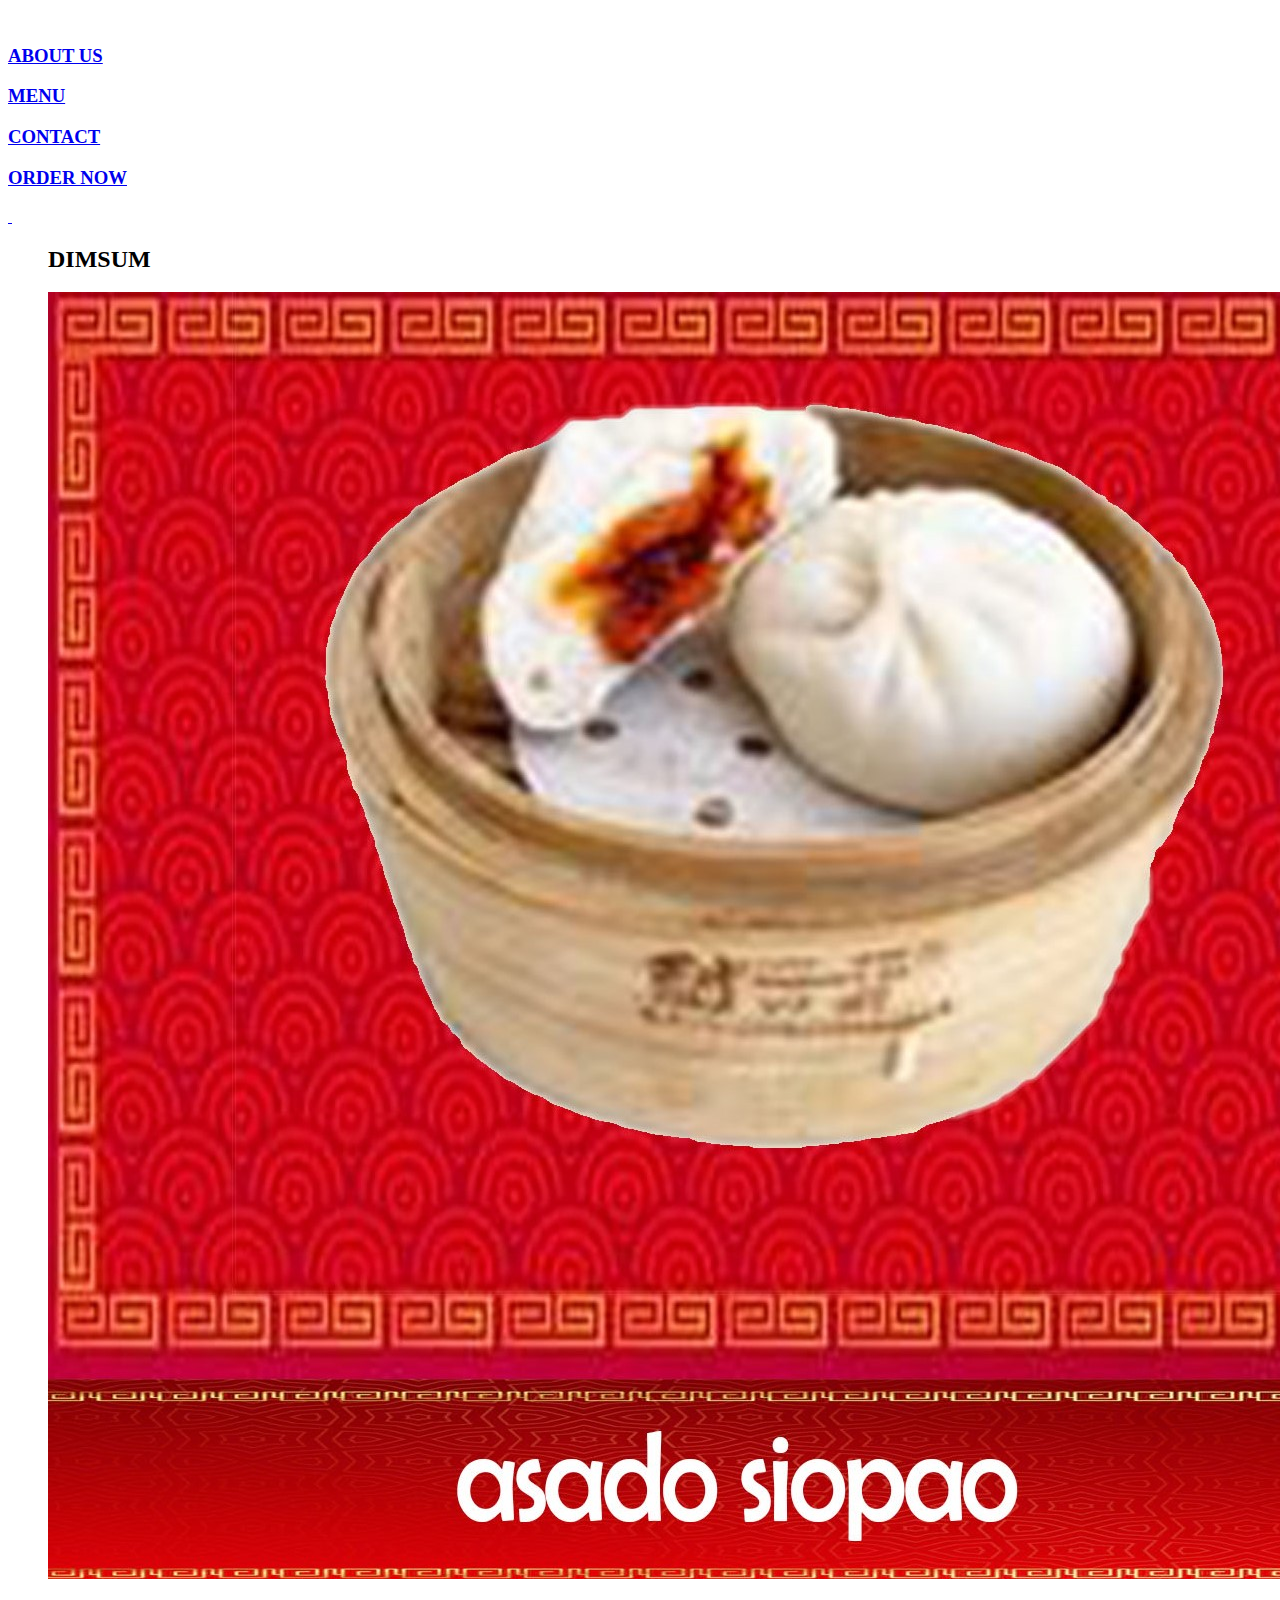
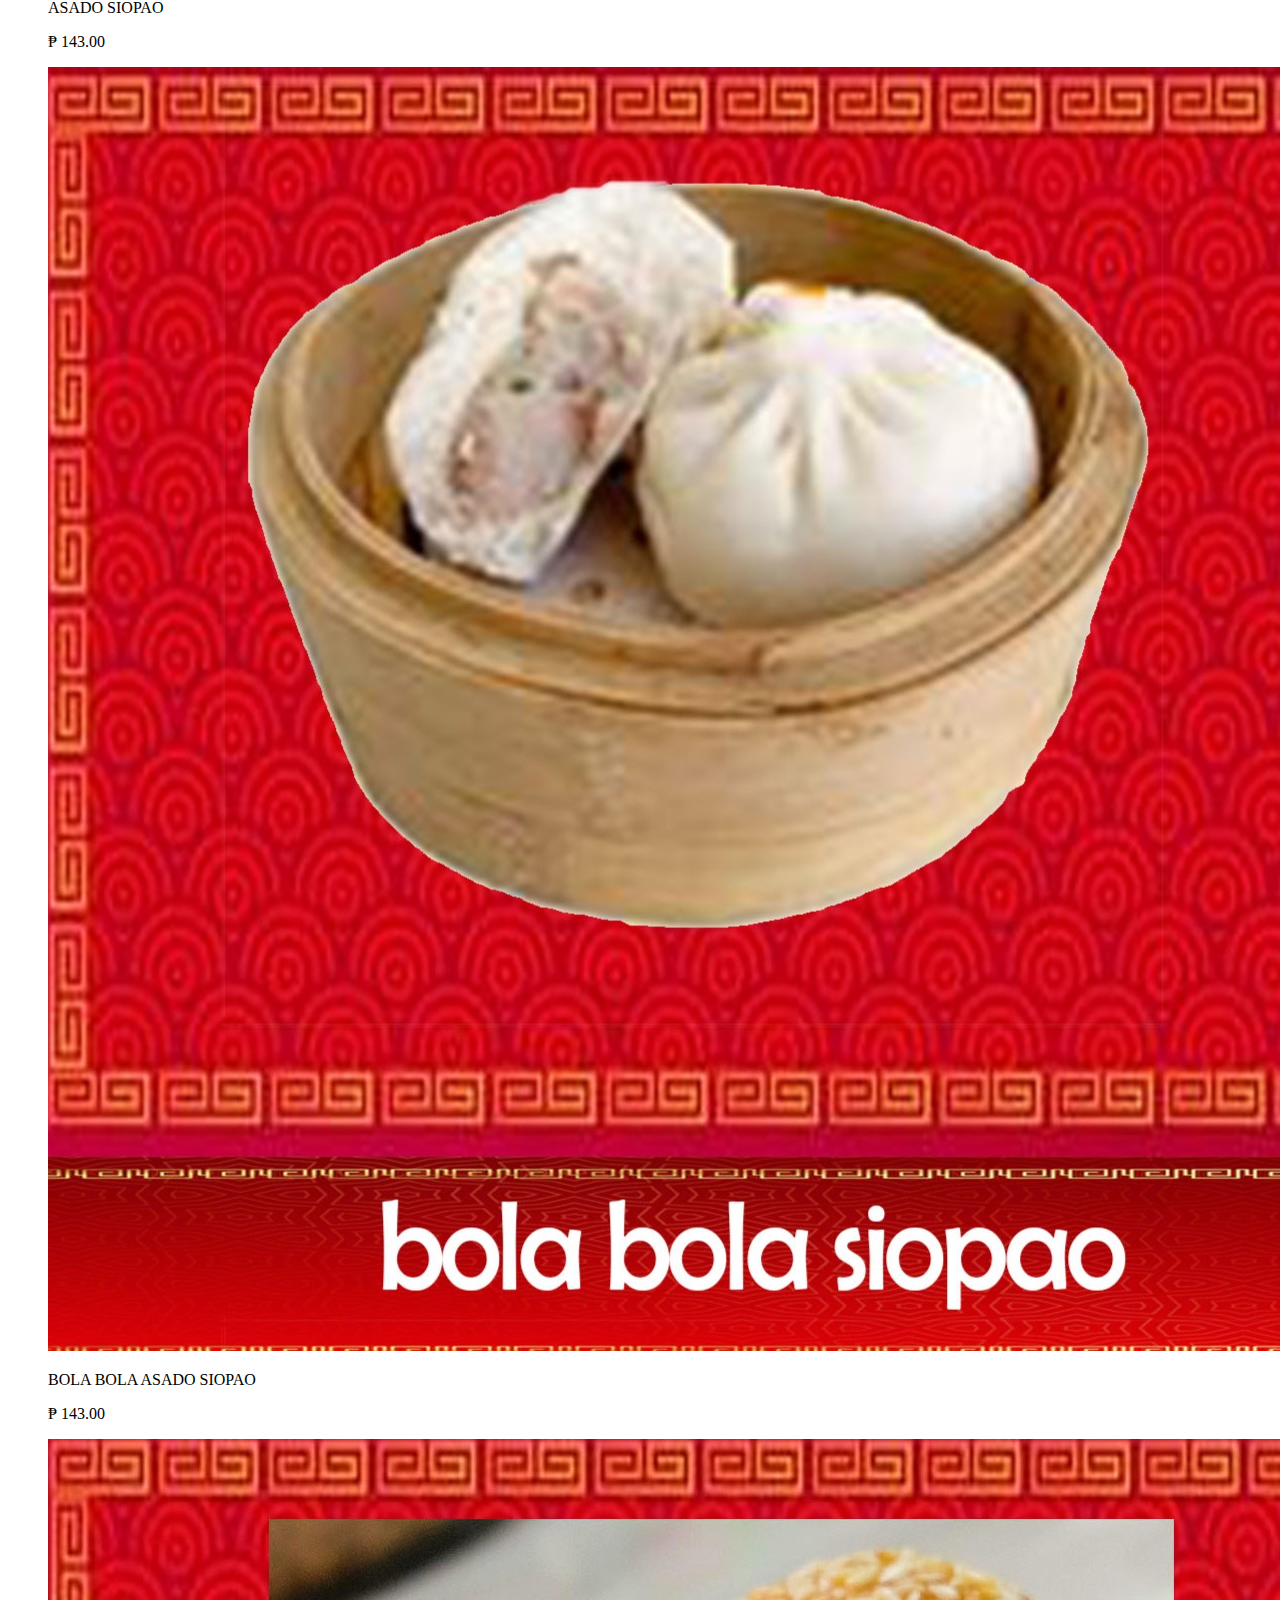
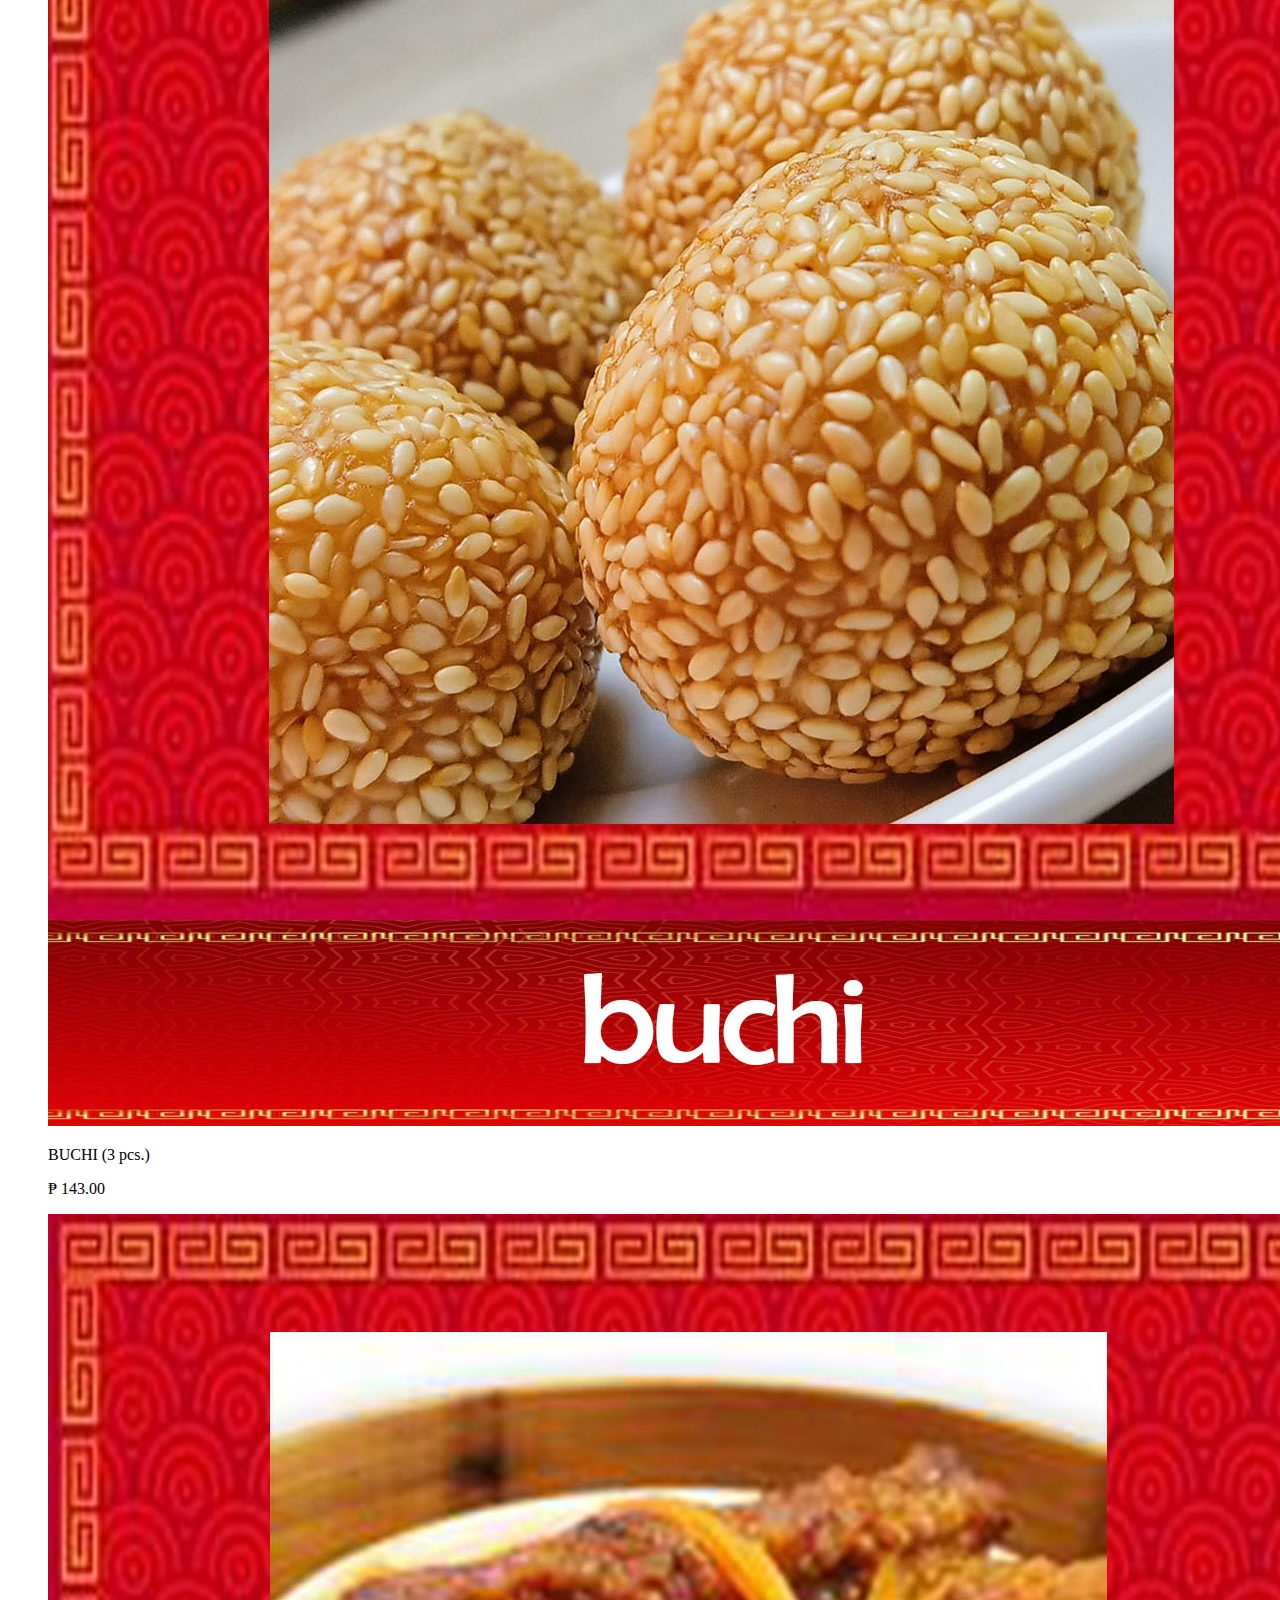
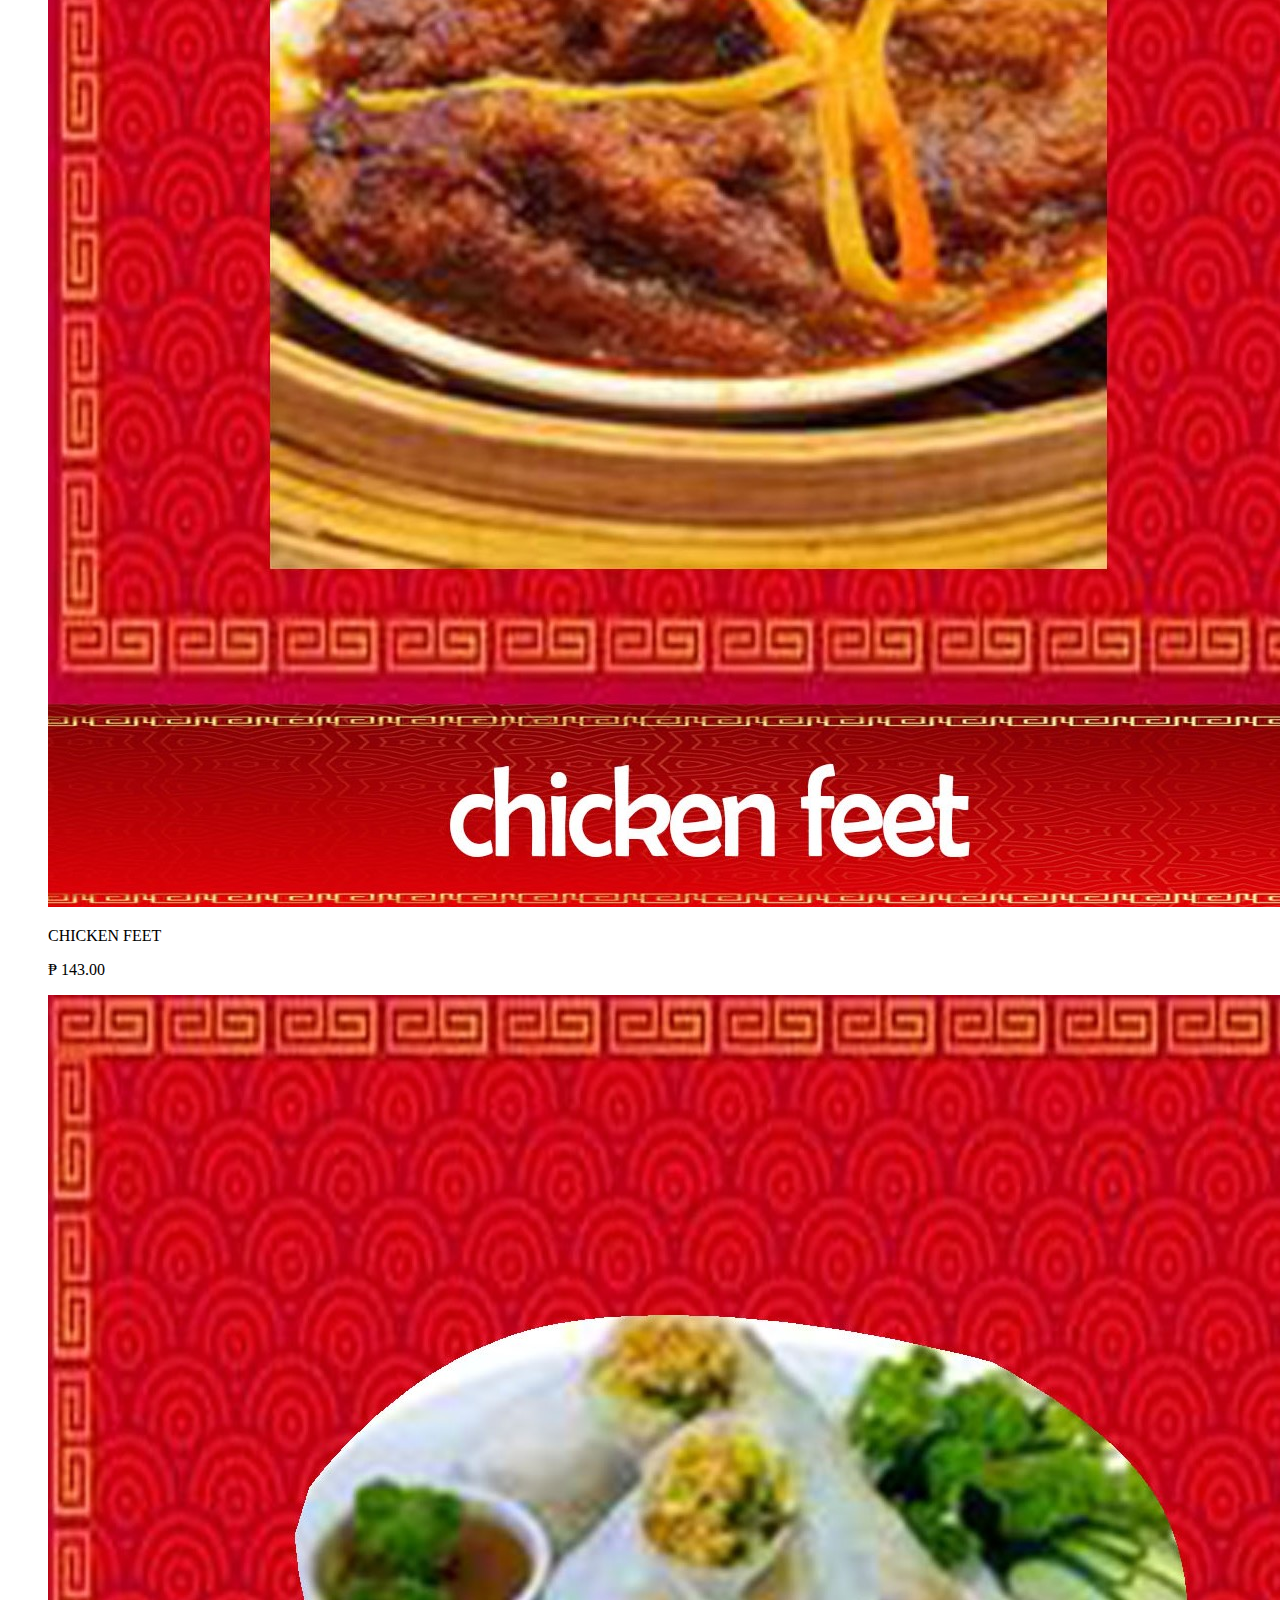
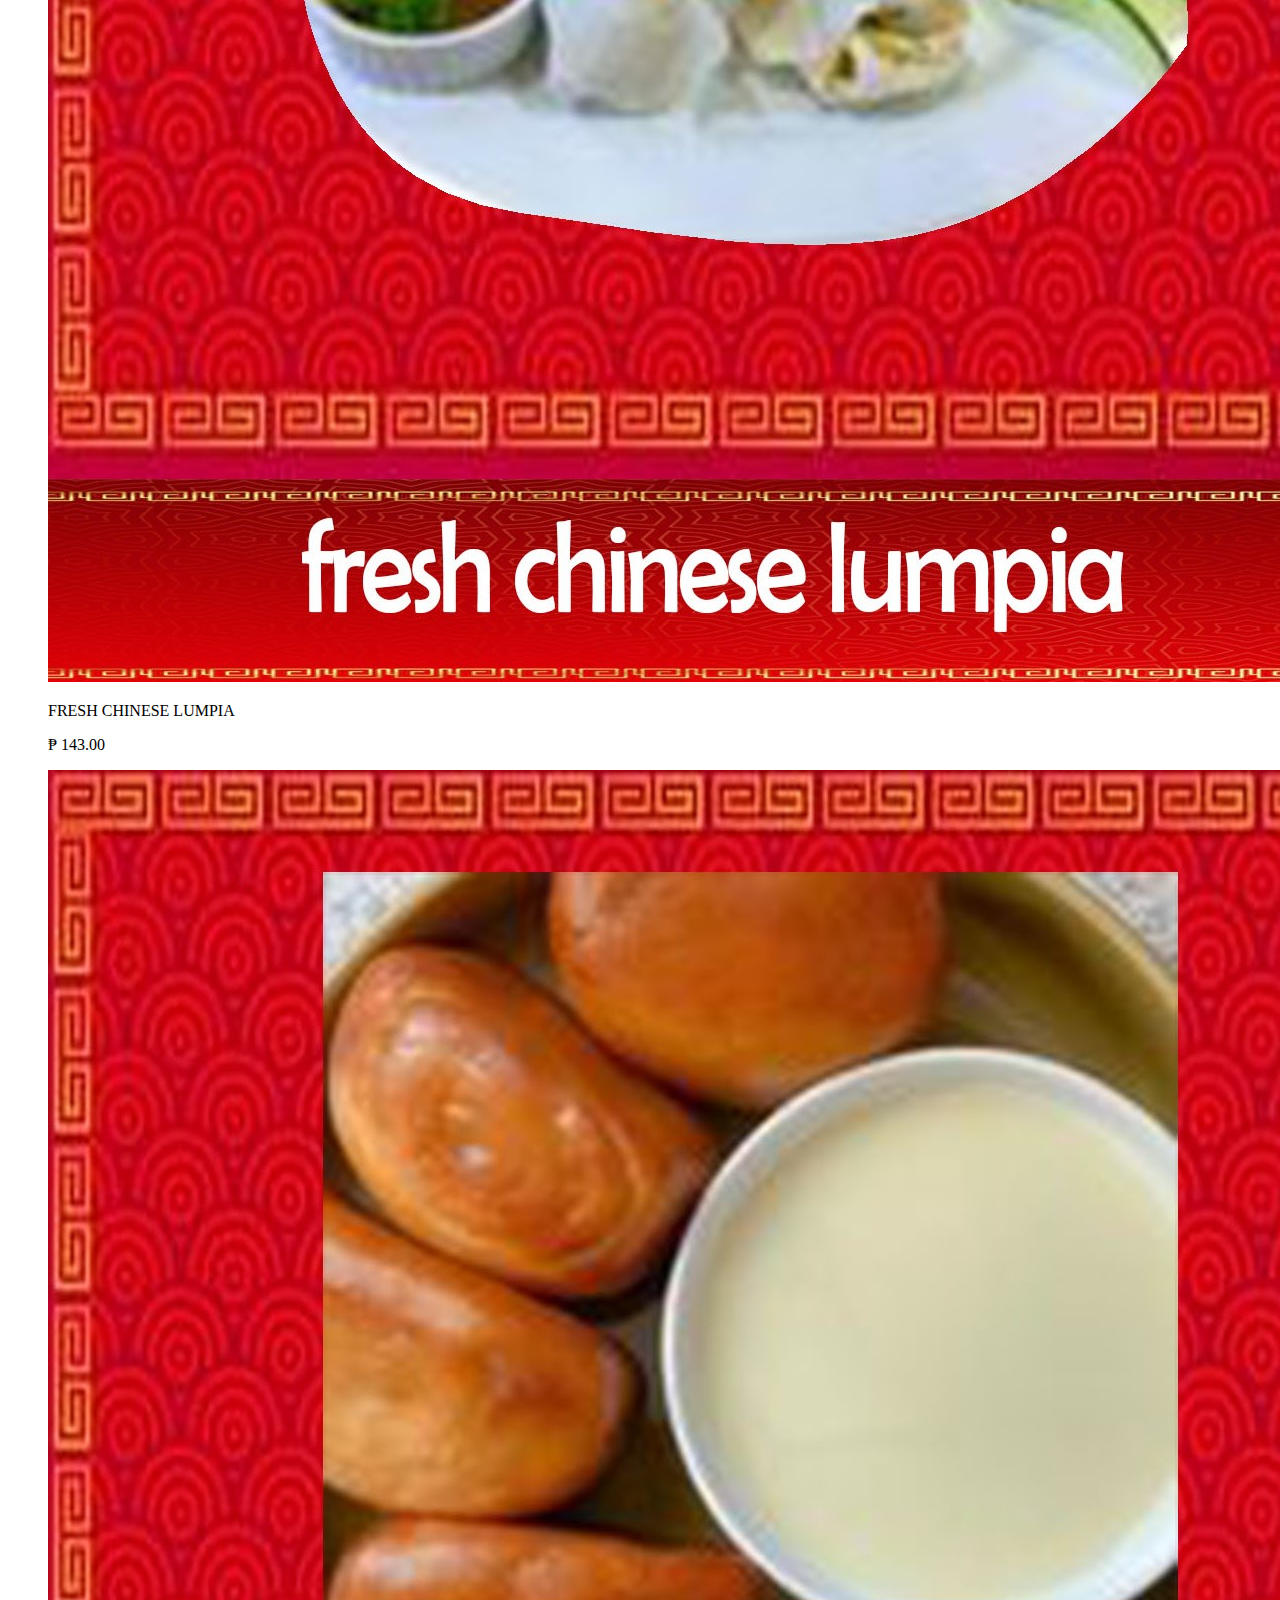
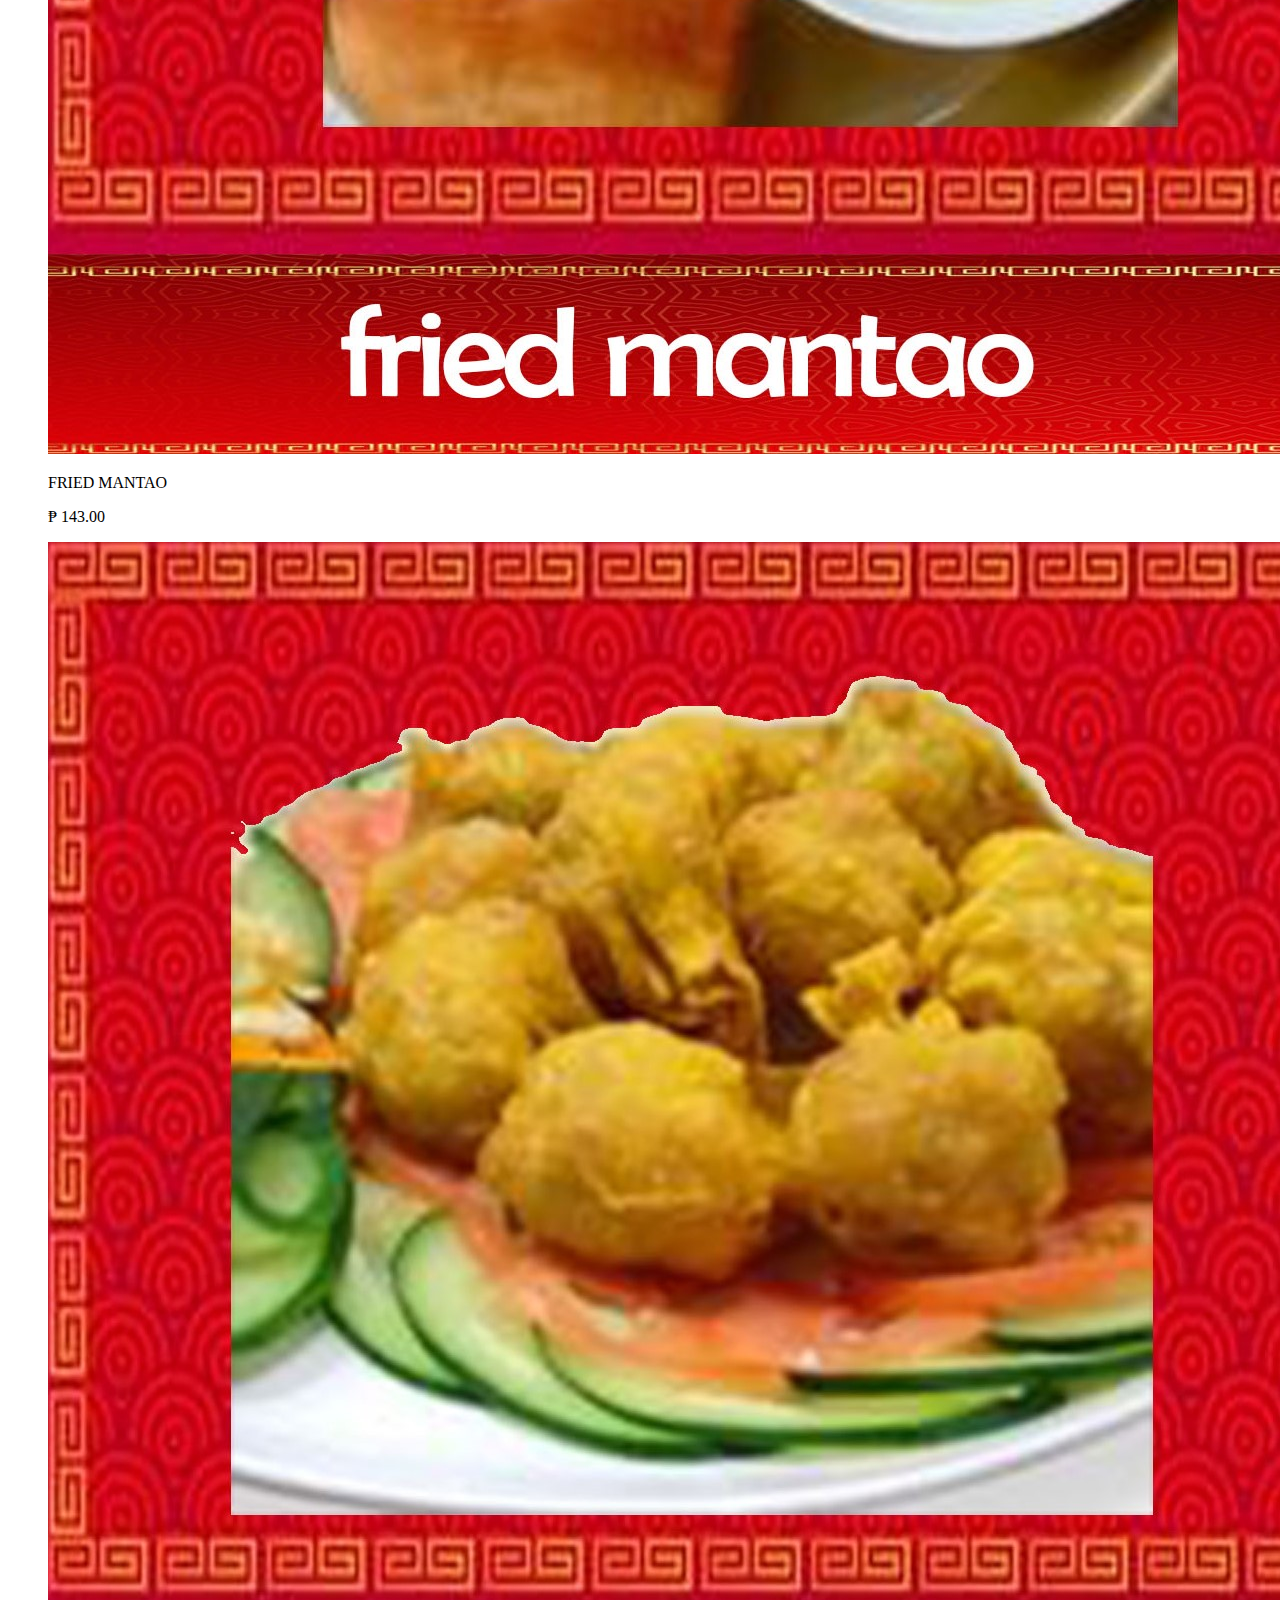
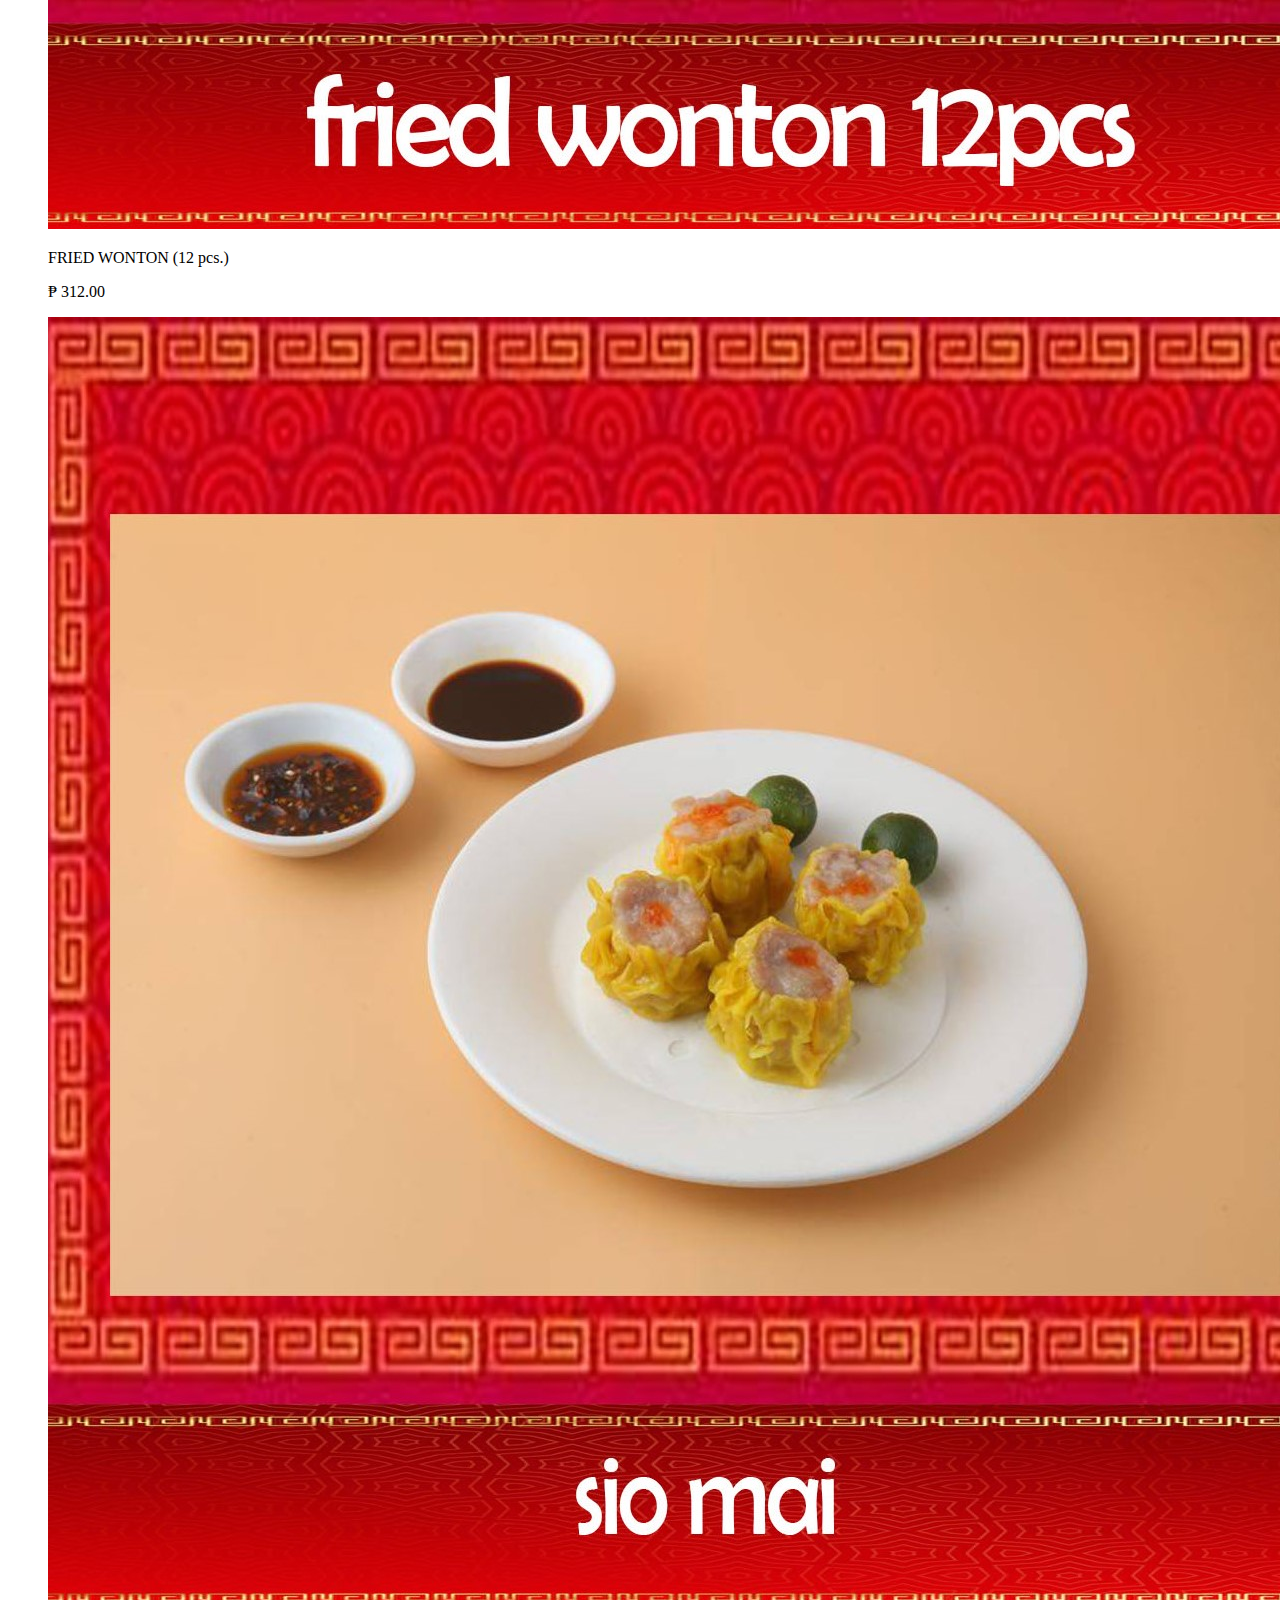
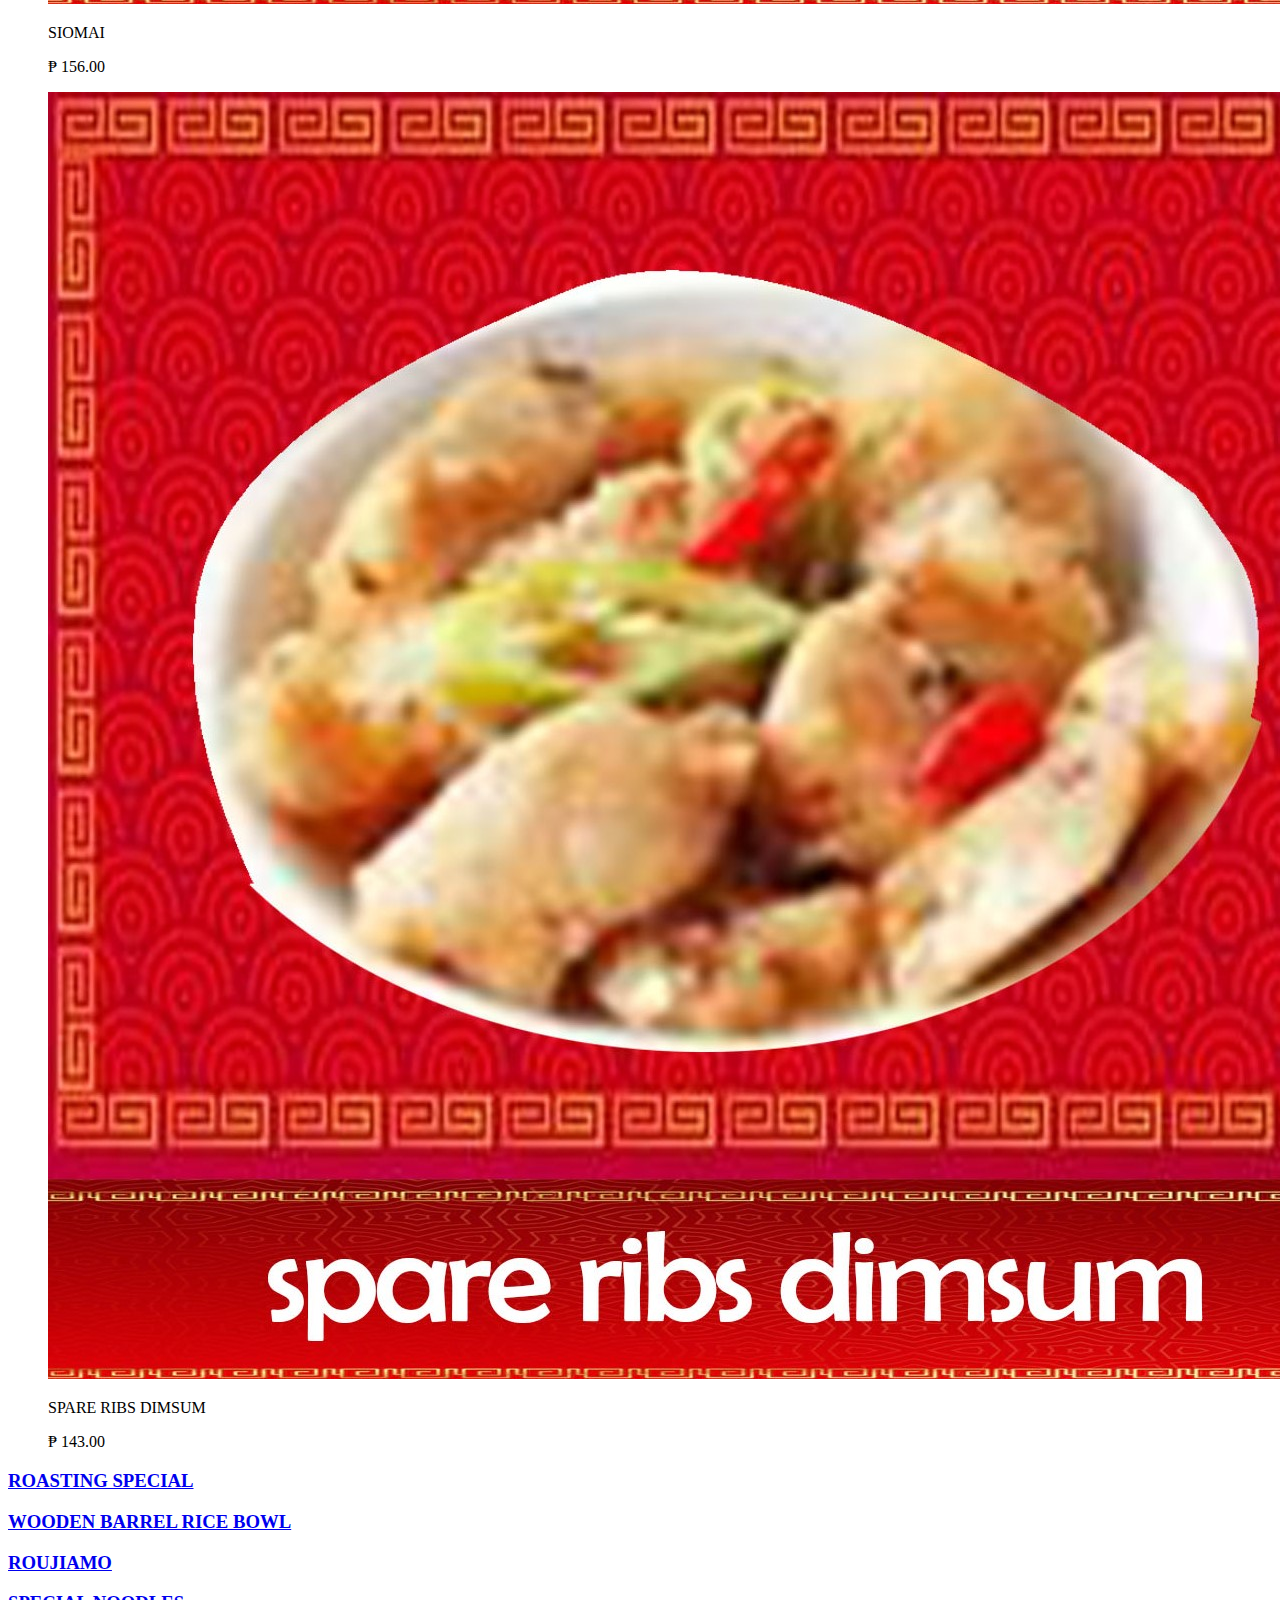
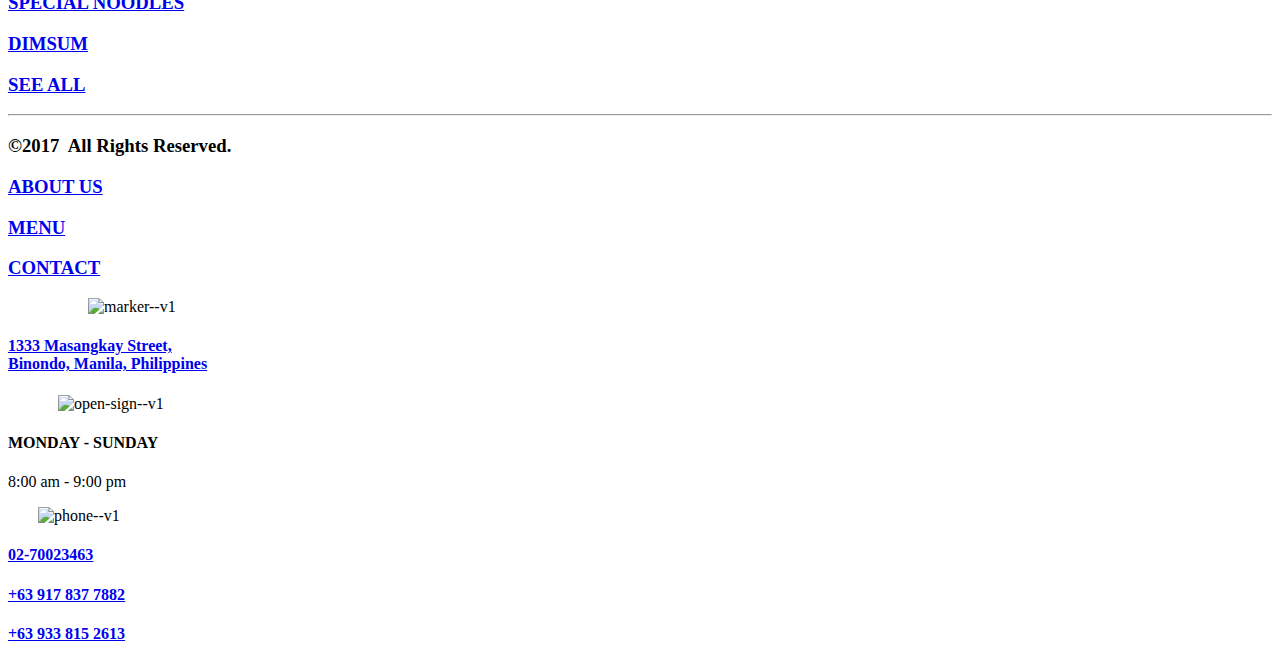
==== dimsum.html @ 14d1409e "Update dimsum.html" ====
<!DOCTYPE html>
<html lang="en">
    <head>
        <meta charset="UTF-8">
        <meta name="viewport" content="width=device-width, initial-scale=1.0">
        <link rel="shortcut icon" href="logos/logo.png" type="image/x-icon">
        <link rel="preconnect" href="https://fonts.googleapis.com">
        <link rel="preconnect" href="https://fonts.gstatic.com" crossorigin>
        <link href="https://fonts.googleapis.com/css2?family=Montserrat:ital,wght@0,100..900;1,100..900&display=swap" rel="stylesheet">
        <link rel="stylesheet" href="/siocha/css/header and general.css">
        <link rel="stylesheet" href="/siocha/css/main(menu).css">
        <link rel="stylesheet" href="/siocha/css/footer.css">
        
        <title>DIMSUM</title>
    </head>
    <body>
        
        <header>

            <div class="logo-img">
                <a href="index.html#home"><img class="logo" src="siocha/logos/logo/logo(maroon).png" alt=""></a>
            </div>

            <nav>
                <div class="nav">
                    <a href="index.html#about-us"><h3>ABOUT US</h3></a>
                    <a href="index.html#menu"><h3>MENU</h3></a>
                    <a href="index.html#contact"><h3>CONTACT</h3></a>
                </div>

                <div class="btn">
                    <a class="order-now-btn" href="see-all.html"><h3>ORDER NOW</h3></a>
                </div>
            </nav>

        </header>

        <article>

            <a href="https://www.foodpanda.ph/restaurant/fviq/siocha-asian-cuisine-masangkay-street" target="_blank">
                <img src="https://img.icons8.com/fluency/50/foodpanda.png" alt="">
            </a>

            <a href="https://food.grab.com/ph/en/restaurant/sio-cha-asian-cuisine-masangkay-street-delivery/2-C2EHAFWFTX2WVJ?sourceID=20250407_023023_5afac3359d164ad292907b1719b40f01_MEXMPS" target="_blank">
                <img src="https://img.icons8.com/plasticine/50/grab-superapp.png" alt="">
            </a>

        </article>

        <main>
            
            <menu>
                <section id="dimsum">

                    <h2>DIMSUM</h2>
                    <div class="all-menu">

                        <div class="menu-items">
                            <img src="/menu/menu final/DIMSUM/asado siopao.jpg" alt="">
                            <p>ASADO SIOPAO</p>
                            <p>₱  143.00</p>
                        </div>

                        <div class="menu-items">
                            <img src="/menu/menu final/DIMSUM/bola bola siopao.jpg" alt="">
                            <p>BOLA BOLA ASADO SIOPAO</p>
                            <p>₱ 143.00</p>
                        </div>

                        <div class="menu-items">
                            <img src="/menu/menu final/DIMSUM/buchi.jpg" alt="">
                            <p>BUCHI (3 pcs.)</p>
                            <p>₱ 143.00</p>
                        </div>

                        <div class="menu-items">
                            <img src="/menu/menu final/DIMSUM/chicken feet.jpg" alt="">
                            <p>CHICKEN FEET</p>
                            <p>₱ 143.00</p>
                        </div>

                        <div class="menu-items">
                            <img src="/menu/menu final/DIMSUM/fresh chinese lumpia.jpg" alt="">
                            <p>FRESH CHINESE LUMPIA</p>
                            <p>₱ 143.00</p>
                        </div>

                        <div class="menu-items">
                            <img src="/menu/menu final/DIMSUM/fried mantao.jpg" alt="">
                            <p>FRIED MANTAO</p>
                            <p>₱ 143.00</p>
                        </div>

                        <div class="menu-items">
                            <img src="/menu/menu final/DIMSUM/fried wonton 12pcs.jpg" alt="">
                            <p>FRIED WONTON (12 pcs.)</p>
                            <p>₱ 312.00</p>
                        </div>

                        <div class="menu-items">
                            <img src="/menu/menu final/DIMSUM/sio mai.jpg" alt="">
                            <p>SIOMAI</p>
                            <p>₱ 156.00</p>
                        </div>

                        <div class="menu-items">
                            <img src="/menu/menu final/DIMSUM/spare ribs dimsum.jpg" alt="">
                            <p>SPARE RIBS DIMSUM</p>
                            <p>₱ 143.00</p>
                        </div>
                        
                    </div>

                </section>
            </menu>

            <aside>
                <div class="menu">

                    
                    <a href="roasting-special.html">
                        <div class="menu-category">
                            <h3>ROASTING SPECIAL</h3>
                        </div>
                    </a>

                    <a href="wooden-barrel-rice-bowl.html">
                        <div class="menu-category">
                            <h3>WOODEN BARREL RICE BOWL</h3>
                        </div>
                    </a>

                    <a href="roujiamo.html">
                        <div class="menu-category">
                            <h3>ROUJIAMO</h3>
                        </div>
                    </a>

                    <a href="special-noodles.html">
                        <div class="menu-category">
                            <h3>SPECIAL NOODLES</h3>
                        </div>
                    </a>

                    <a href="#">
                        <div class="menu-category">
                            <h3>DIMSUM</h3>
                        </div>
                    </a>

                    <a href="see-all.html">
                        <div class="menu-category">
                            <h3>SEE ALL</h3>
                        </div>
                    </a>

                </div>
            </aside>

        </main>

        <hr>

        <footer>
            <h3>&#169;2017 <img src="siocha/logos/logo/logos/logo/logo.png" alt=""> All Rights Reserved.</h3>

            <div class="nav-footer">

                <a href="index.html#about-us"><h3>ABOUT US</h3></a>
                <a href="index.html#menu"><h3>MENU</h3></a>
                <a href="index.html#contact"><h3>CONTACT</h3></a>

            </div>
                
            <div class="footer-info">

                <div>
                    <img  width="50" height="50" style="margin-left: 80px;"  src="https://img.icons8.com/ios/50/FFFFFF/marker--v1.png" alt="marker--v1"/>
                    <a href="https://www.google.com/maps/dir/14.5995124,120.9842195/14.6088702,120.9789551/@14.6043482,120.9723549,15z/data=!3m1!4b1!4m4!4m3!1m1!4e1!1m0?entry=ttu&g_ep=EgoyMDI1MDMyNS4xIKXMDSoJLDEwMjExNDU1SAFQAw%3D%3D" target="_blank">
                        <h4>1333 Masangkay Street, <br>Binondo, Manila, Philippines</h4>
                    </a>
                </div>
    
                <div>
                    <img  width="50" height="50" style="margin-left: 50px;" src="https://img.icons8.com/ios/50/FFFFFF/open-sign--v1.png" alt="open-sign--v1"/>
                    <h4>MONDAY - SUNDAY</h4>
                    <p>8:00 am - 9:00 pm</p>
                </div>
    
                <div>
                    <img width="50" height="50" style="margin-left: 30px;" src="https://img.icons8.com/ios/50/FFFFFF/phone--v1.png" alt="phone--v1"/>
                    <a href="tel:+027002463"><h4>02-70023463</h4></a>
                    <a href="tel:+639178377882"><h4>+63 917 837 7882</h4></a>
                    <a href="tel:+639338152613"><h4>+63 933 815 2613</h4></a>
                </div>

            </div>

        </footer>
    </body>
</html>
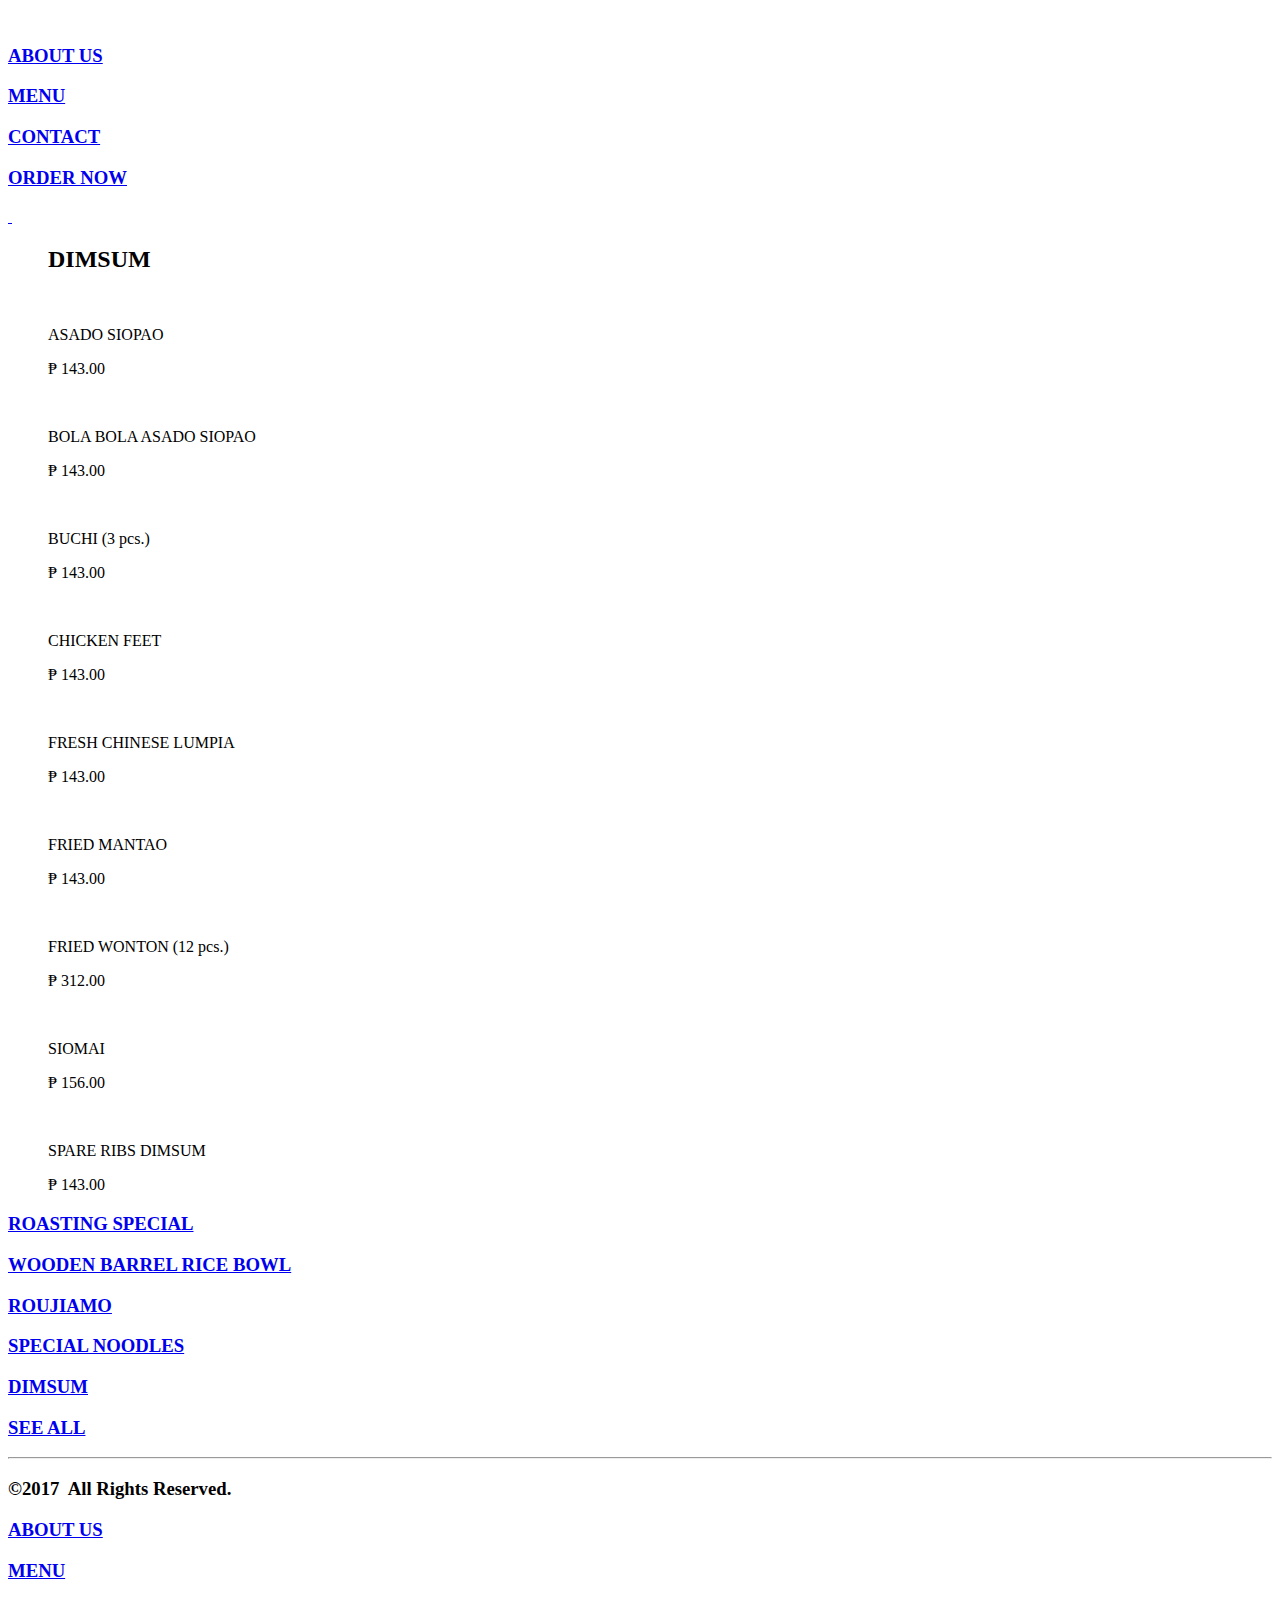
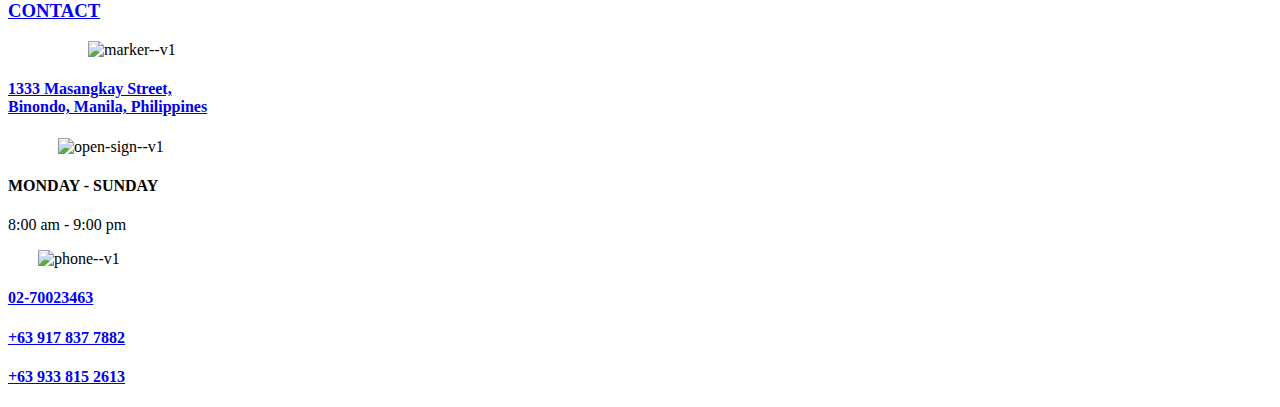
==== commit 216cd3d3: "Update dimsum.html" ====
--- a/dimsum.html
+++ b/dimsum.html
@@ -18,7 +18,7 @@
         <header>
 
             <div class="logo-img">
-                <a href="index.html#home"><img class="logo" src="siocha/logos/logo/logo(maroon).png" alt=""></a>
+                <a href="index.html#home"><img class="logo" src="/siocha/logos/logo/logo(maroon).png" alt=""></a>
             </div>
 
             <nav>
@@ -56,55 +56,55 @@
                     <div class="all-menu">
 
                         <div class="menu-items">
-                            <img src="/menu/menu final/DIMSUM/asado siopao.jpg" alt="">
+                            <img src="/siocha/menu/siocha/menu final/DIMSUM/asado siopao.jpg" alt="">
                             <p>ASADO SIOPAO</p>
                             <p>₱  143.00</p>
                         </div>
 
                         <div class="menu-items">
-                            <img src="/menu/menu final/DIMSUM/bola bola siopao.jpg" alt="">
+                            <img src="/siocha/menu/siocha/menu final/DIMSUM/bola bola siopao.jpg" alt="">
                             <p>BOLA BOLA ASADO SIOPAO</p>
                             <p>₱ 143.00</p>
                         </div>
 
                         <div class="menu-items">
-                            <img src="/menu/menu final/DIMSUM/buchi.jpg" alt="">
+                            <img src="/siocha/menu/siocha/menu final/DIMSUM/buchi.jpg" alt="">
                             <p>BUCHI (3 pcs.)</p>
                             <p>₱ 143.00</p>
                         </div>
 
                         <div class="menu-items">
-                            <img src="/menu/menu final/DIMSUM/chicken feet.jpg" alt="">
+                            <img src="/siocha/menu/siocha/menu final/DIMSUM/chicken feet.jpg" alt="">
                             <p>CHICKEN FEET</p>
                             <p>₱ 143.00</p>
                         </div>
 
                         <div class="menu-items">
-                            <img src="/menu/menu final/DIMSUM/fresh chinese lumpia.jpg" alt="">
+                            <img src="/siocha/menu/siocha/menu final/DIMSUM/fresh chinese lumpia.jpg" alt="">
                             <p>FRESH CHINESE LUMPIA</p>
                             <p>₱ 143.00</p>
                         </div>
 
                         <div class="menu-items">
-                            <img src="/menu/menu final/DIMSUM/fried mantao.jpg" alt="">
+                            <img src="/siocha/menu/siocha/menu final/DIMSUM/fried mantao.jpg" alt="">
                             <p>FRIED MANTAO</p>
                             <p>₱ 143.00</p>
                         </div>
 
                         <div class="menu-items">
-                            <img src="/menu/menu final/DIMSUM/fried wonton 12pcs.jpg" alt="">
+                            <img src="/siocha/menu/siocha/menu final/DIMSUM/fried wonton 12pcs.jpg" alt="">
                             <p>FRIED WONTON (12 pcs.)</p>
                             <p>₱ 312.00</p>
                         </div>
 
                         <div class="menu-items">
-                            <img src="/menu/menu final/DIMSUM/sio mai.jpg" alt="">
+                            <img src="/siocha/menu/siocha/menu final/DIMSUM/sio mai.jpg" alt="">
                             <p>SIOMAI</p>
                             <p>₱ 156.00</p>
                         </div>
 
                         <div class="menu-items">
-                            <img src="/menu/menu final/DIMSUM/spare ribs dimsum.jpg" alt="">
+                            <img src="/siocha/menu/menu final/DIMSUM/spare ribs dimsum.jpg" alt="">
                             <p>SPARE RIBS DIMSUM</p>
                             <p>₱ 143.00</p>
                         </div>
